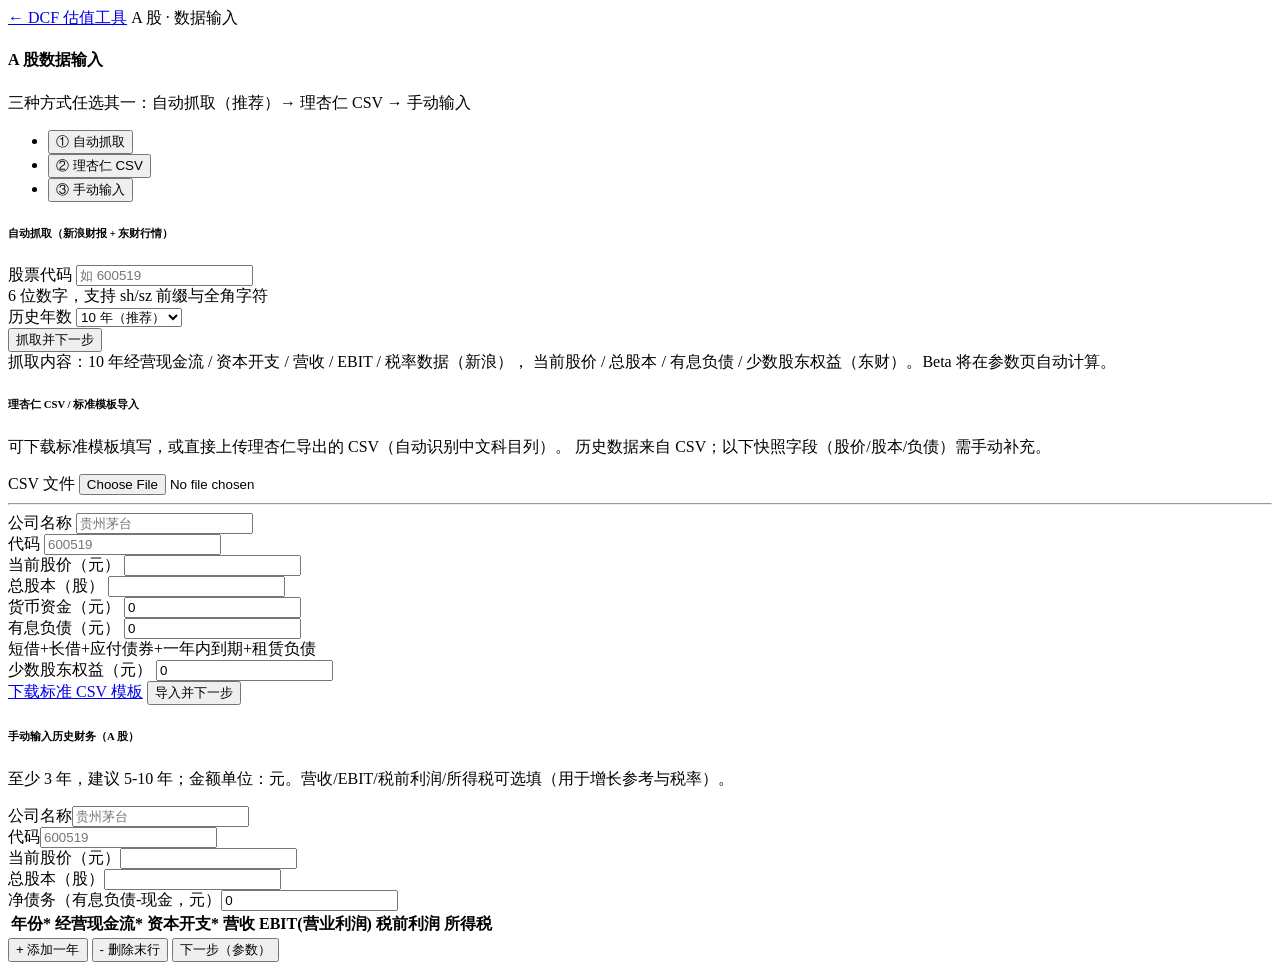
==== src/main/resources/templates/input-a.html @ 073f3fa7 "feat: J4 web UI pages (a-share/us input, params, result with echarts)" ====
<!DOCTYPE html>
<html lang="zh-CN" xmlns:th="http://www.thymeleaf.org">
<head>
    <meta charset="UTF-8">
    <meta name="viewport" content="width=device-width, initial-scale=1">
    <title>A股数据输入 - DCF 估值工具</title>
    <link rel="stylesheet" th:href="@{/vendor/bootstrap.min.css}">
    <link rel="stylesheet" th:href="@{/css/style.css}">
</head>
<body>
<nav class="navbar navbar-dark bg-dark">
    <div class="container">
        <a class="navbar-brand" href="/">← DCF 估值工具</a>
        <span class="text-secondary small">A 股 · 数据输入</span>
    </div>
</nav>

<div class="container py-4">
    <h4 class="mb-1">A 股数据输入</h4>
    <p class="text-muted">三种方式任选其一：自动抓取（推荐）→ 理杏仁 CSV → 手动输入</p>

    <div th:if="${error}" class="alert alert-danger" th:text="${error}"></div>

    <ul class="nav nav-tabs mt-3" id="modeTab" role="tablist">
        <li class="nav-item"><button class="nav-link active" data-bs-toggle="tab" data-bs-target="#tabAuto" type="button">① 自动抓取</button></li>
        <li class="nav-item"><button class="nav-link" data-bs-toggle="tab" data-bs-target="#tabCsv" type="button">② 理杏仁 CSV</button></li>
        <li class="nav-item"><button class="nav-link" data-bs-toggle="tab" data-bs-target="#tabManual" type="button">③ 手动输入</button></li>
    </ul>

    <div class="tab-content py-4">
        <!-- ① 自动抓取 -->
        <div class="tab-pane fade show active" id="tabAuto">
            <div class="card p-4">
                <h6>自动抓取（新浪财报 + 东财行情）</h6>
                <form method="post" action="/input/a/auto" class="row g-3 align-items-end">
                    <div class="col-md-4">
                        <label class="form-label">股票代码</label>
                        <input class="form-control" name="code" required pattern="[0-9]{6}"
                               placeholder="如 600519" autocomplete="off">
                        <div class="form-text">6 位数字，支持 sh/sz 前缀与全角字符</div>
                    </div>
                    <div class="col-md-3">
                        <label class="form-label">历史年数</label>
                        <select class="form-select" name="years">
                            <option value="10" selected>10 年（推荐）</option>
                            <option value="8">8 年</option>
                            <option value="5">5 年</option>
                        </select>
                    </div>
                    <div class="col-md-3">
                        <button class="btn btn-primary px-4" type="submit">抓取并下一步</button>
                    </div>
                </form>
                <div class="alert alert-light border mt-3 mb-0 help-text">
                    抓取内容：10 年经营现金流 / 资本开支 / 营收 / EBIT / 税率数据（新浪），
                    当前股价 / 总股本 / 有息负债 / 少数股东权益（东财）。Beta 将在参数页自动计算。
                </div>
            </div>
        </div>

        <!-- ② CSV 导入 -->
        <div class="tab-pane fade" id="tabCsv">
            <div class="card p-4">
                <h6>理杏仁 CSV / 标准模板导入</h6>
                <p class="help-text mb-3">
                    可下载标准模板填写，或直接上传理杏仁导出的 CSV（自动识别中文科目列）。
                    历史数据来自 CSV；以下快照字段（股价/股本/负债）需手动补充。
                </p>
                <form method="post" action="/input/a/csv" enctype="multipart/form-data" class="row g-3">
                    <div class="col-md-4">
                        <label class="form-label">CSV 文件</label>
                        <input class="form-control" type="file" name="file" accept=".csv" required>
                    </div>
                    <div class="col-12"><hr></div>
                    <div class="col-md-4">
                        <label class="form-label">公司名称</label>
                        <input class="form-control" name="name" required placeholder="贵州茅台">
                    </div>
                    <div class="col-md-2">
                        <label class="form-label">代码</label>
                        <input class="form-control" name="code" required pattern="[0-9]{6}" placeholder="600519">
                    </div>
                    <div class="col-md-3">
                        <label class="form-label">当前股价（元）</label>
                        <input class="form-control" name="price" type="number" step="0.01" min="0" required>
                    </div>
                    <div class="col-md-3">
                        <label class="form-label">总股本（股）</label>
                        <input class="form-control" name="shares" type="number" step="any" min="0" required>
                    </div>
                    <div class="col-md-3">
                        <label class="form-label">货币资金（元）</label>
                        <input class="form-control" name="cash" type="number" step="any" value="0">
                    </div>
                    <div class="col-md-3">
                        <label class="form-label">有息负债（元）</label>
                        <input class="form-control" name="interestDebt" type="number" step="any" value="0">
                        <div class="form-text">短借+长借+应付债券+一年内到期+租赁负债</div>
                    </div>
                    <div class="col-md-3">
                        <label class="form-label">少数股东权益（元）</label>
                        <input class="form-control" name="minority" type="number" step="any" value="0">
                    </div>
                    <div class="col-12">
                        <a class="btn btn-outline-primary btn-sm" href="/api/template">下载标准 CSV 模板</a>
                        <button class="btn btn-primary px-4" type="submit">导入并下一步</button>
                    </div>
                </form>
            </div>
        </div>

        <!-- ③ 手动输入 -->
        <div class="tab-pane fade" id="tabManual">
            <div class="card p-4">
                <h6>手动输入历史财务（A 股）</h6>
                <p class="help-text">至少 3 年，建议 5-10 年；金额单位：元。营收/EBIT/税前利润/所得税可选填（用于增长参考与税率）。</p>
                <form method="post" action="/input/manual" class="g-3">
                    <input type="hidden" name="market" value="CN">
                    <div class="row g-2 mb-3">
                        <div class="col-md-3"><label class="form-label">公司名称</label><input class="form-control" name="name" required placeholder="贵州茅台"></div>
                        <div class="col-md-2"><label class="form-label">代码</label><input class="form-control" name="code" required pattern="[0-9]{6}" placeholder="600519"></div>
                        <div class="col-md-2"><label class="form-label">当前股价（元）</label><input class="form-control" name="price" type="number" step="0.01" min="0" required></div>
                        <div class="col-md-2"><label class="form-label">总股本（股）</label><input class="form-control" name="shares" type="number" step="any" min="0" required></div>
                        <div class="col-md-3"><label class="form-label">净债务（有息负债-现金，元）</label><input class="form-control" name="interestDebt" type="number" step="any" value="0"></div>
                    </div>
                    <div class="table-responsive">
                        <table class="table table-bordered table-sm align-middle" id="manualTable">
                            <thead class="table-light">
                            <tr>
                                <th>年份*</th><th>经营现金流*</th><th>资本开支*</th>
                                <th>营收</th><th>EBIT(营业利润)</th><th>税前利润</th><th>所得税</th><th></th>
                            </tr>
                            </thead>
                            <tbody id="manualRows"></tbody>
                        </table>
                    </div>
                    <div class="d-flex gap-2">
                        <button type="button" class="btn btn-outline-secondary btn-sm" onclick="addRow()">+ 添加一年</button>
                        <button type="button" class="btn btn-outline-danger btn-sm" onclick="removeRow()">- 删除末行</button>
                        <button class="btn btn-primary px-4" type="submit">下一步（参数）</button>
                    </div>
                </form>
            </div>
        </div>
    </div>
</div>

<script th:src="@{/vendor/bootstrap.bundle.min.js}"></script>
<script th:src="@{/js/common.js}"></script>
<script>initManualRows(5);</script>
</body>
</html>
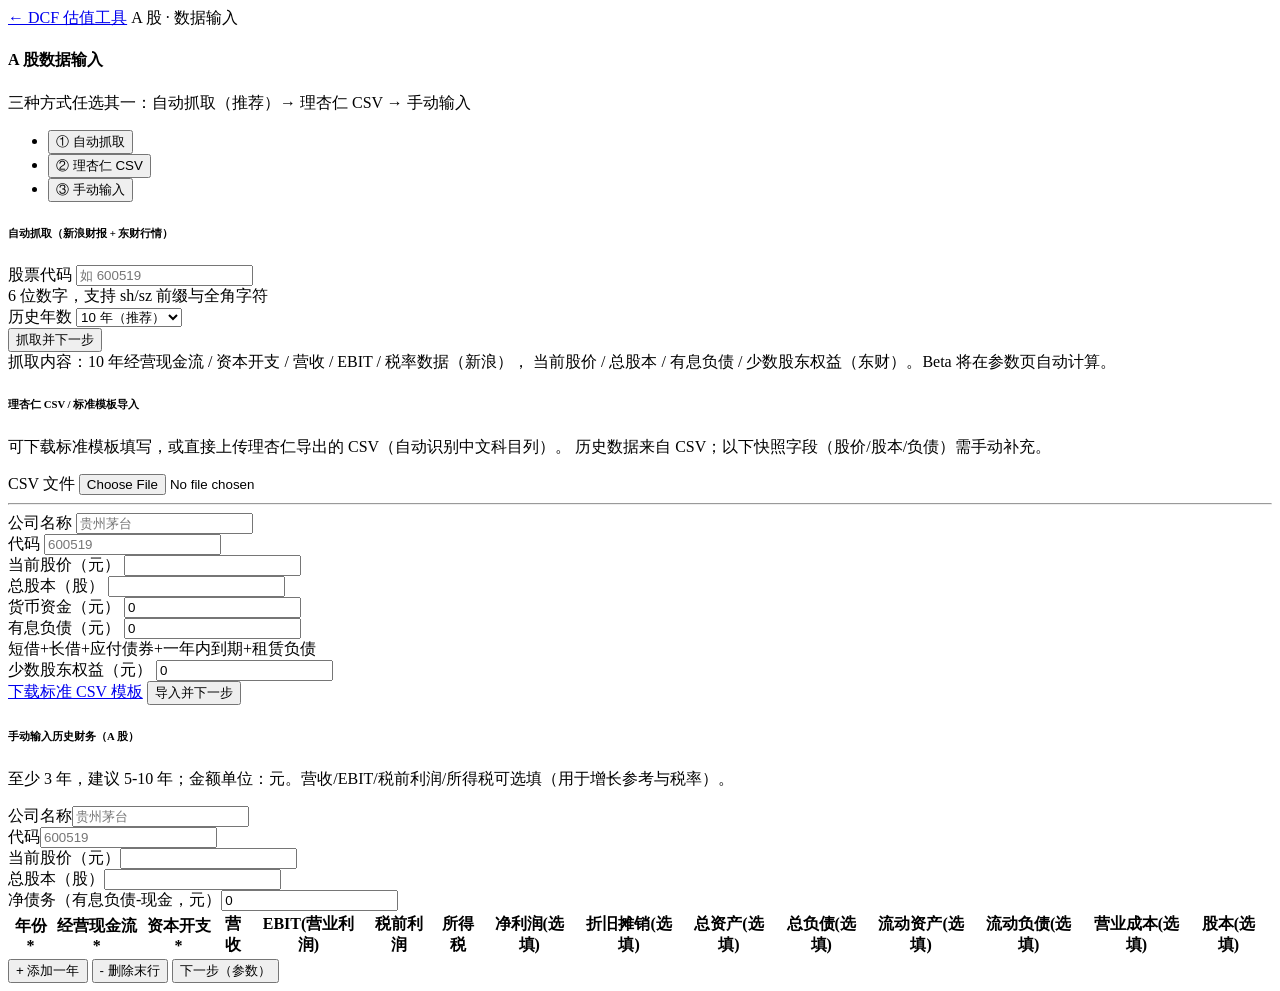
==== commit dc93901f: "feat: 数据层扩展——进阶科目（净利润/折旧摊销/资产负债/股本），CSV 模板与手动输入可选填" ====
--- a/src/main/resources/templates/input-a.html
+++ b/src/main/resources/templates/input-a.html
@@ -128,7 +128,11 @@
                             <thead class="table-light">
                             <tr>
                                 <th>年份*</th><th>经营现金流*</th><th>资本开支*</th>
-                                <th>营收</th><th>EBIT(营业利润)</th><th>税前利润</th><th>所得税</th><th></th>
+                                <th>营收</th><th>EBIT(营业利润)</th><th>税前利润</th><th>所得税</th>
+                                <th>净利润<span class="text-muted small">(选填)</span></th><th>折旧摊销<span class="text-muted small">(选填)</span></th>
+                                <th>总资产<span class="text-muted small">(选填)</span></th><th>总负债<span class="text-muted small">(选填)</span></th>
+                                <th>流动资产<span class="text-muted small">(选填)</span></th><th>流动负债<span class="text-muted small">(选填)</span></th>
+                                <th>营业成本<span class="text-muted small">(选填)</span></th><th>股本<span class="text-muted small">(选填)</span></th><th></th>
                             </tr>
                             </thead>
                             <tbody id="manualRows"></tbody>
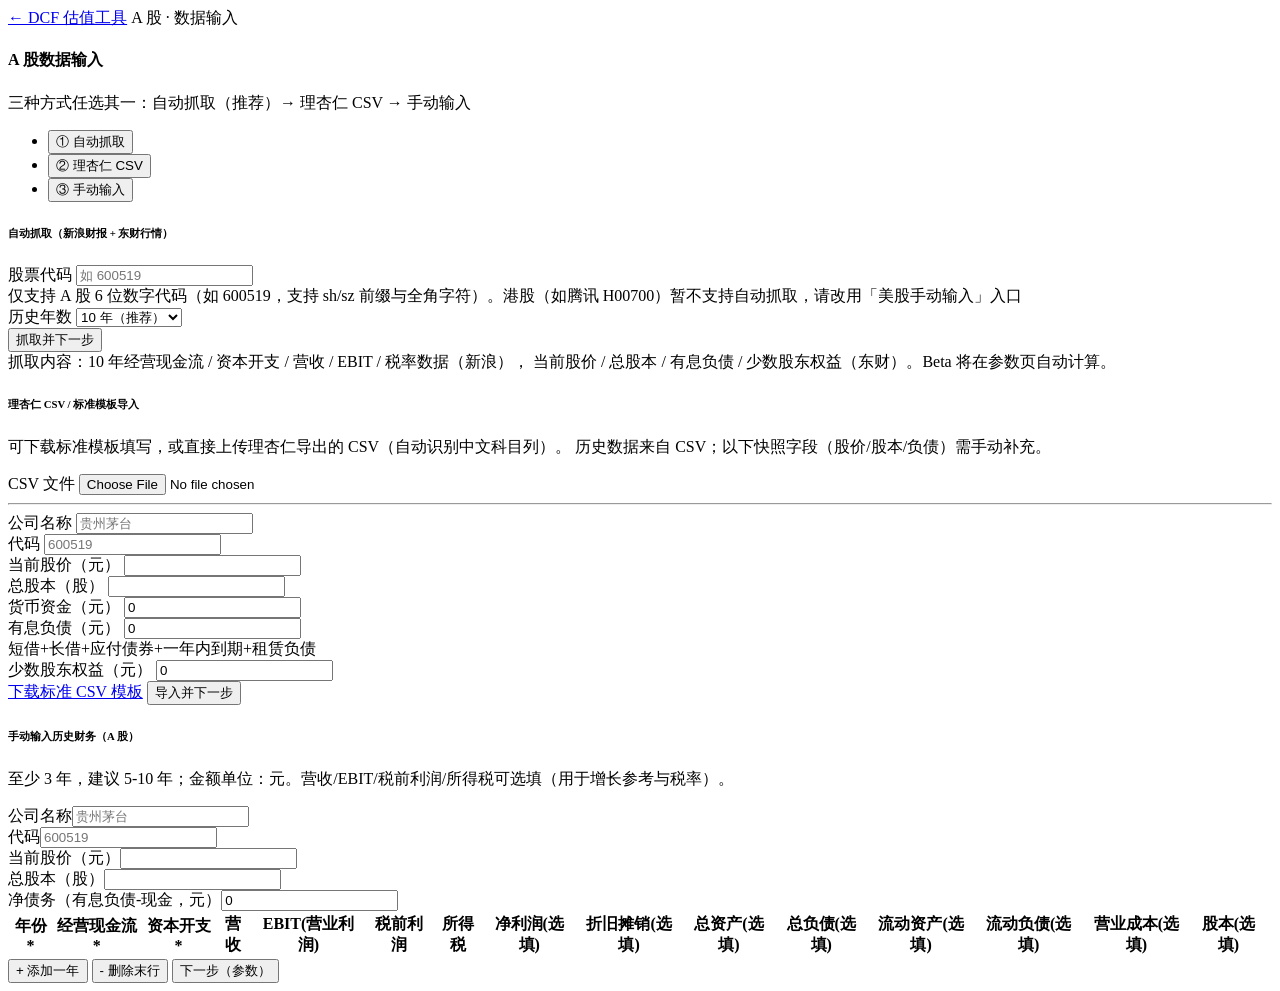
==== commit 2bc7520b: "fix: 港股代码输入友好提示（H00700 不再报笼统格式错误，明确指引美股手动输入入口）" ====
--- a/src/main/resources/templates/input-a.html
+++ b/src/main/resources/templates/input-a.html
@@ -35,9 +35,9 @@
                 <form method="post" action="/input/a/auto" class="row g-3 align-items-end">
                     <div class="col-md-4">
                         <label class="form-label">股票代码</label>
-                        <input class="form-control" name="code" required pattern="[0-9]{6}"
+                        <input class="form-control" name="code" required pattern="[0-9]{6}" title="仅支持 A 股 6 位数字代码（如 600519）"
                                placeholder="如 600519" autocomplete="off">
-                        <div class="form-text">6 位数字，支持 sh/sz 前缀与全角字符</div>
+                        <div class="form-text">仅支持 A 股 6 位数字代码（如 600519，支持 sh/sz 前缀与全角字符）。港股（如腾讯 H00700）暂不支持自动抓取，请改用「美股手动输入」入口</div>
                     </div>
                     <div class="col-md-3">
                         <label class="form-label">历史年数</label>
@@ -78,7 +78,7 @@
                     </div>
                     <div class="col-md-2">
                         <label class="form-label">代码</label>
-                        <input class="form-control" name="code" required pattern="[0-9]{6}" placeholder="600519">
+                        <input class="form-control" name="code" required pattern="[0-9]{6}" title="仅支持 A 股 6 位数字代码（如 600519）" placeholder="600519">
                     </div>
                     <div class="col-md-3">
                         <label class="form-label">当前股价（元）</label>
@@ -118,7 +118,7 @@
                     <input type="hidden" name="market" value="CN">
                     <div class="row g-2 mb-3">
                         <div class="col-md-3"><label class="form-label">公司名称</label><input class="form-control" name="name" required placeholder="贵州茅台"></div>
-                        <div class="col-md-2"><label class="form-label">代码</label><input class="form-control" name="code" required pattern="[0-9]{6}" placeholder="600519"></div>
+                        <div class="col-md-2"><label class="form-label">代码</label><input class="form-control" name="code" required pattern="[0-9]{6}" title="仅支持 A 股 6 位数字代码（如 600519）" placeholder="600519"></div>
                         <div class="col-md-2"><label class="form-label">当前股价（元）</label><input class="form-control" name="price" type="number" step="0.01" min="0" required></div>
                         <div class="col-md-2"><label class="form-label">总股本（股）</label><input class="form-control" name="shares" type="number" step="any" min="0" required></div>
                         <div class="col-md-3"><label class="form-label">净债务（有息负债-现金，元）</label><input class="form-control" name="interestDebt" type="number" step="any" value="0"></div>
@@ -151,6 +151,18 @@
 
 <script th:src="@{/vendor/bootstrap.bundle.min.js}"></script>
 <script th:src="@{/js/common.js}"></script>
-<script>initManualRows(5);</script>
+<script>
+// 股票代码友好提示：pattern 不匹配时给出明确中文说明（浏览器默认提示过于笼统）
+document.querySelectorAll('input[name=code]').forEach(function (el) {
+    el.addEventListener('invalid', function () {
+        if (el.validity.patternMismatch || el.validity.valueMissing) {
+            el.setCustomValidity('仅支持 A 股 6 位数字代码（如 600519）；港股/美股不支持自动抓取，请用「美股手动输入」入口');
+        }
+    });
+    el.addEventListener('input', function () { el.setCustomValidity(''); });
+});
+initManualRows(5);
+</script>
 </body>
-</html>+</html>
+
